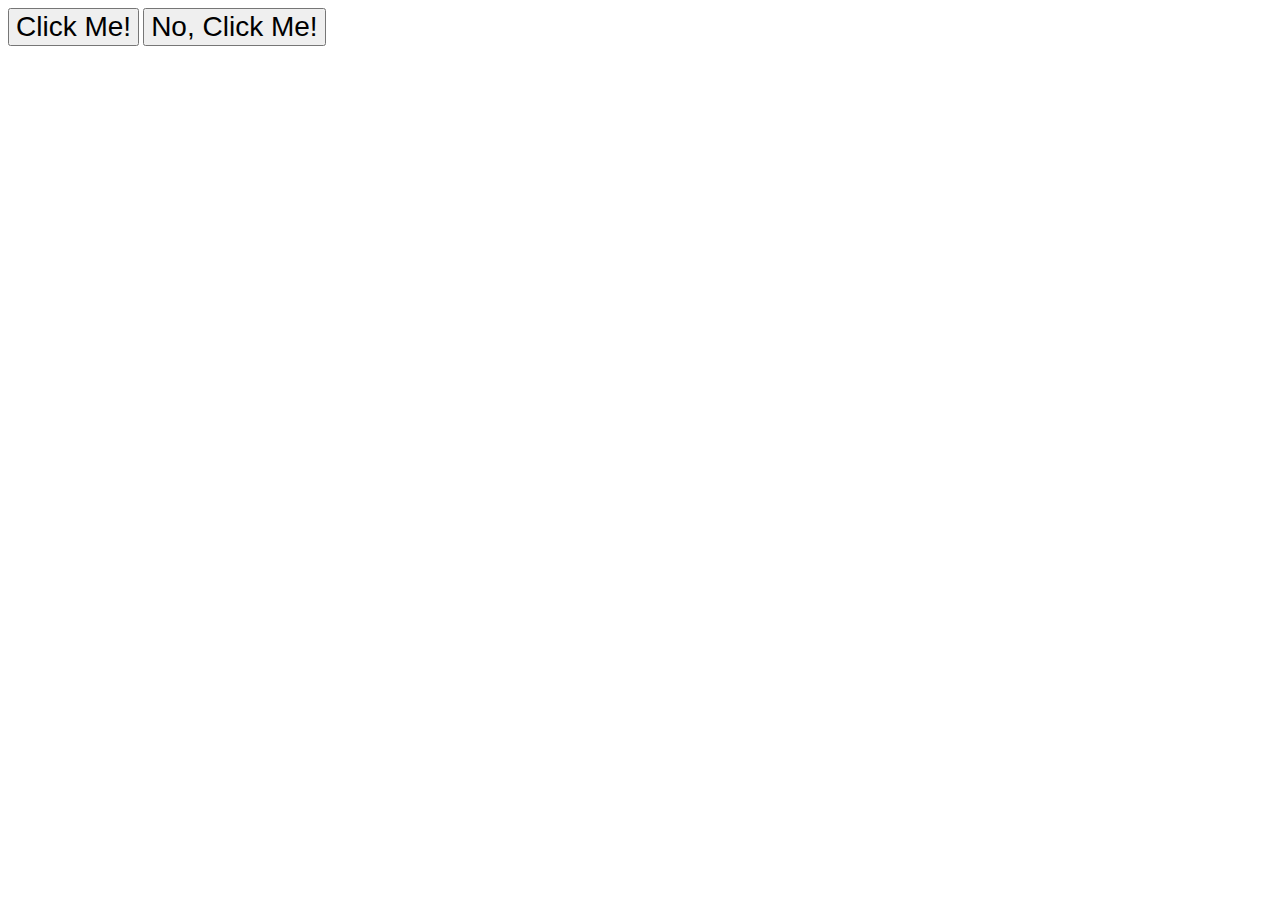
==== foundations/intro-to-css/03-grouping-selectors/index.html @ 26d64b7c "Add font size and family to elements" ====
<!DOCTYPE html>
<html lang="en">
  <head>
    <meta charset="UTF-8">
    <meta http-equiv="X-UA-Compatible" content="IE=edge">
    <meta name="viewport" content="width=device-width, initial-scale=1.0">
    <title>Grouping Selectors</title>
    <link rel="stylesheet" href="style.css">
  </head>
  <body>
    <button class="font black">Click Me!</button>
    <button class="font yellow">No, Click Me!</button>
  </body>
</html>
---- foundations/intro-to-css/03-grouping-selectors/style.css ----
.font {
    font-size: 28px;
    font-family: Helvetica, 'Times New Roman', sans-serif ;
}
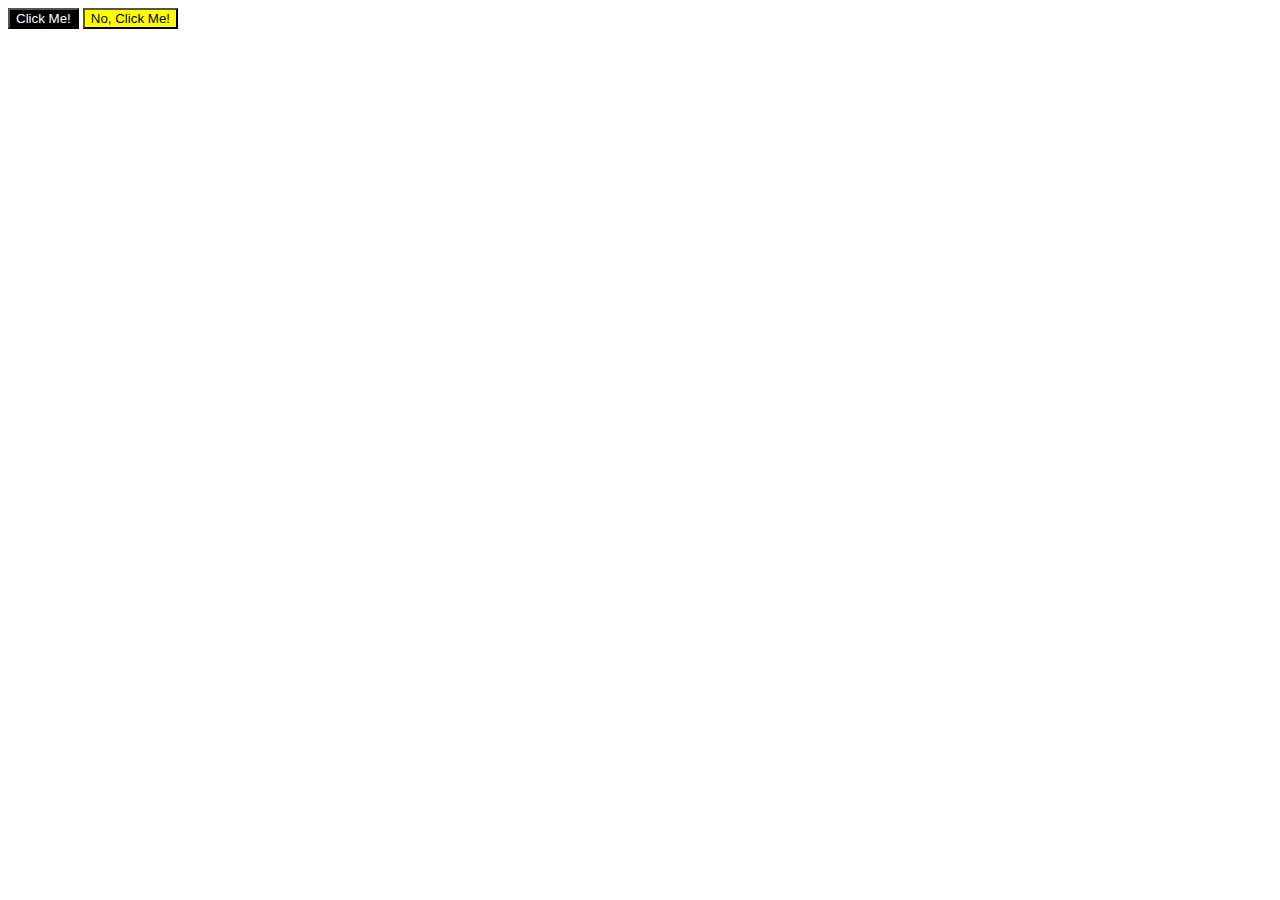
==== commit 824c6fec: "Add color to background and text" ====
--- a/foundations/intro-to-css/03-grouping-selectors/index.html
+++ b/foundations/intro-to-css/03-grouping-selectors/index.html
@@ -8,7 +8,7 @@
     <link rel="stylesheet" href="style.css">
   </head>
   <body>
-    <button class="font black">Click Me!</button>
-    <button class="font yellow">No, Click Me!</button>
+    <button class="black">Click Me!</button>
+    <button class="yellow">No, Click Me!</button>
   </body>
 </html>--- a/foundations/intro-to-css/03-grouping-selectors/style.css
+++ b/foundations/intro-to-css/03-grouping-selectors/style.css
@@ -1,5 +1,16 @@
-.font {
+.black.yellow {
     font-size: 28px;
     font-family: Helvetica, 'Times New Roman', sans-serif ;
 }
 
+
+.yellow {
+    background-color: yellow;
+
+}
+
+.black{
+  background-color: black;
+  color: white;
+
+}
